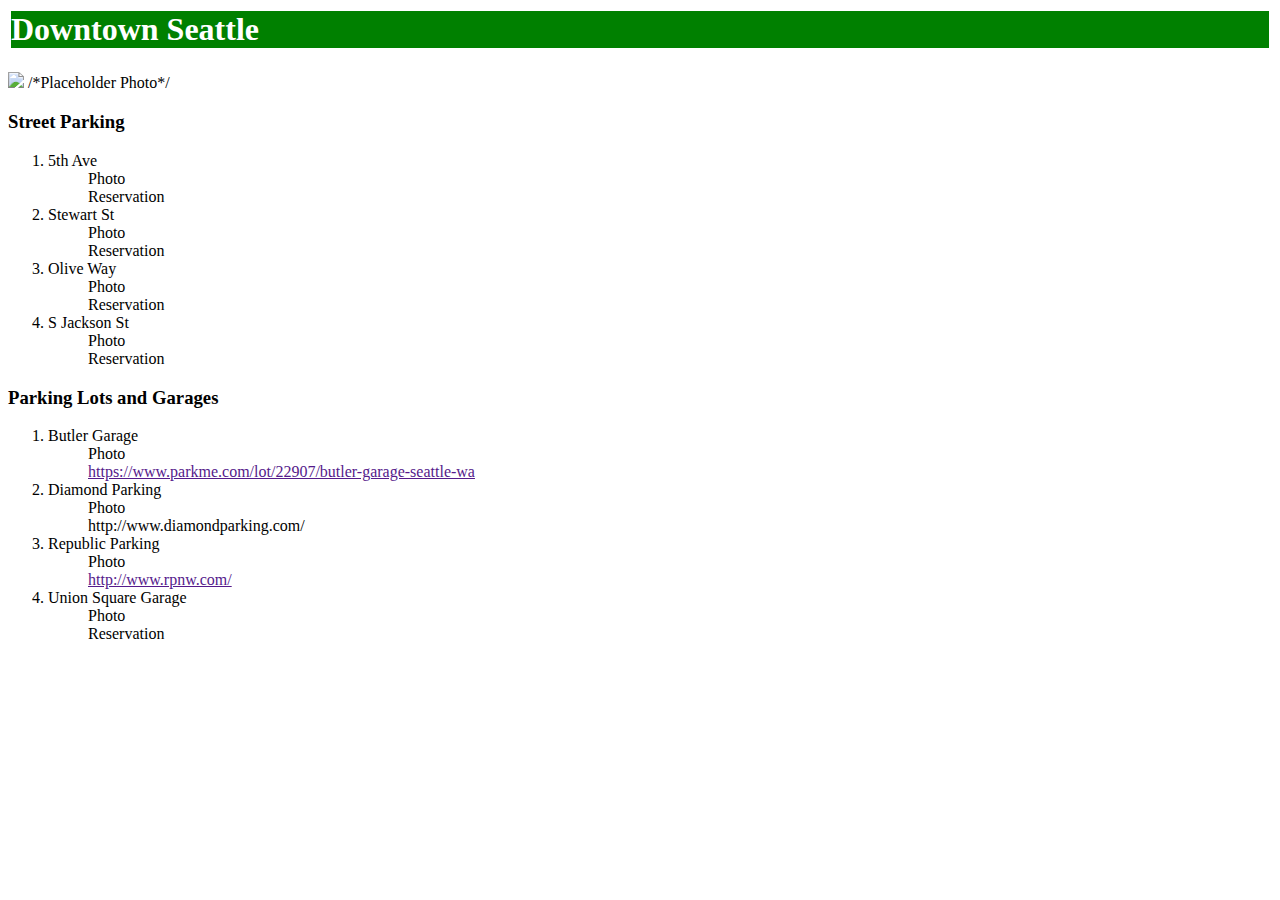
==== DowntownSeattle.html @ d746c500 "first commit" ====
<html>
<link rel='stylesheet' href='styles.css'>
<body>
  <header>
    <h1>Downtown Seattle</h1>
    <img src="Images/parkingSeattle3.png"> /*Placeholder Photo*/
  </header>

<section>
  <h3>Street Parking</h2>
  <ol>
      <li><a>5th Ave</a></li>
        <ul><a>Photo</a></ul>
        <ul><a>Reservation</a></ul>
      <li><a>Stewart St</a></li>
      <ul><a>Photo</a></ul>
      <ul><a>Reservation</a></ul>
    <li><a>Olive Way</a></li>
      <ul><a>Photo</a></ul>
      <ul><a>Reservation</a></ul>
    <li><a>S Jackson St</a></li>
      <ul><a>Photo</a></ul>
      <ul><a>Reservation</a></ul>
  </ol>


  <h3>Parking Lots and Garages</h2>
  <ol>
    <li>
      <a>Butler Garage</a>
          <ul><a>Photo</a></ul>
          <ul>
            <a href>https://www.parkme.com/lot/22907/butler-garage-seattle-wa</a>
          </ul>
    </li>

    <li><a>Diamond Parking</a></li>
      <ul><a>Photo</a></ul>
      <ul><a>http://www.diamondparking.com/</a></ul>
    <li><a>Republic Parking</a></li>
      <ul><a>Photo</a></ul>
      <ul><a href>http://www.rpnw.com/</a></ul>
    <li><a>Union Square Garage</a></li>
      <ul><a>Photo</a></ul>
      <ul><a>Reservation</a></ul>
  </ol>
</section>

    </html>
---- styles.css ----
h1 {
border: solid;
color: white;
background-color: green;
}
nav ul{
  color: black;
  background: white;
}

.citypic {
  border: solid;
  color: black;
  height: 400px;
  width: 400px;
}
.headings{
color: blue;

}

.inlinenav{
  display: inline-block;
  margine: 50px;
}
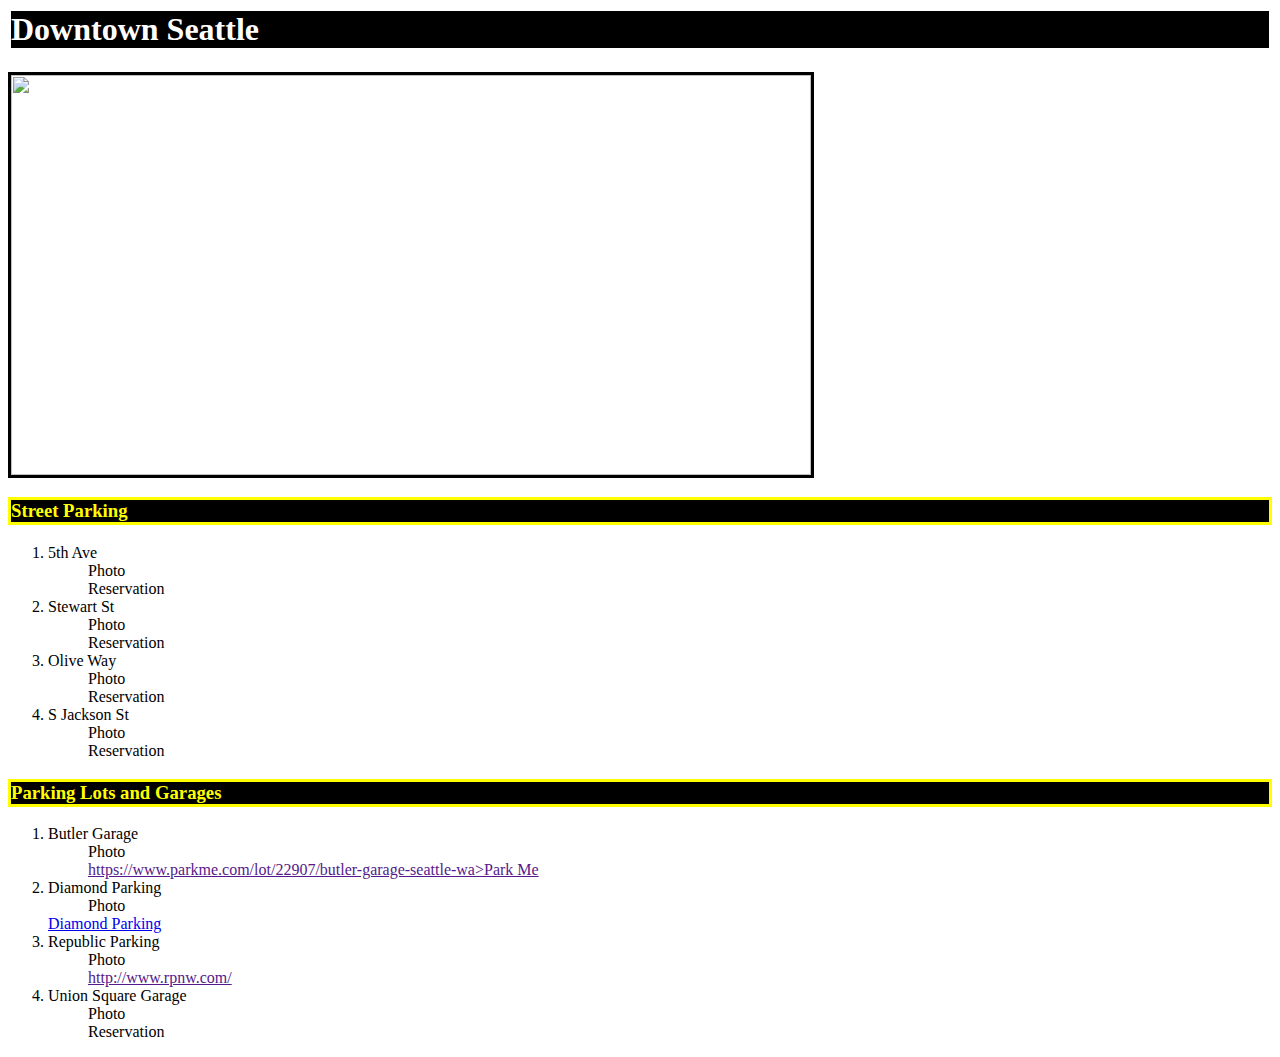
==== commit 396e699c: "switch to second site" ====
--- a/DowntownSeattle.html
+++ b/DowntownSeattle.html
@@ -3,7 +3,7 @@
 <body>
   <header>
     <h1>Downtown Seattle</h1>
-    <img src="Images/parkingSeattle3.png"> /*Placeholder Photo*/
+      <img class='citypic' src="http://mackerman.com/wp-content/uploads/2014/03/Downtown-Seattle-pic.jpg">
   </header>
 
 <section>
@@ -30,13 +30,13 @@
       <a>Butler Garage</a>
           <ul><a>Photo</a></ul>
           <ul>
-            <a href>https://www.parkme.com/lot/22907/butler-garage-seattle-wa</a>
+            <a href>https://www.parkme.com/lot/22907/butler-garage-seattle-wa>Park Me</a>
           </ul>
     </li>
 
     <li><a>Diamond Parking</a></li>
       <ul><a>Photo</a></ul>
-      <ul><a>http://www.diamondparking.com/</a></ul>
+          <a href=http://www.diamondparking.com/>Diamond Parking</a>
     <li><a>Republic Parking</a></li>
       <ul><a>Photo</a></ul>
       <ul><a href>http://www.rpnw.com/</a></ul>
--- a/styles.css
+++ b/styles.css
@@ -1,7 +1,27 @@
+h1  {
+  border: solid;
+  color: aqua;
+  background-color: black;
+}
+.citypic {
+  width:400px;
+  height:400px;
+}
+h3 {
+  border: solid;
+  color: yellow;
+  background-color: black;
+}
+
+h4 {
+  border: solid;
+  color: orange;
+  background-color: black;
+}
 h1 {
 border: solid;
 color: white;
-background-color: green;
+background-color: black;
 }
 nav ul{
   color: black;
@@ -12,7 +32,7 @@
   border: solid;
   color: black;
   height: 400px;
-  width: 400px;
+  width: 800px;
 }
 .headings{
 color: blue;
